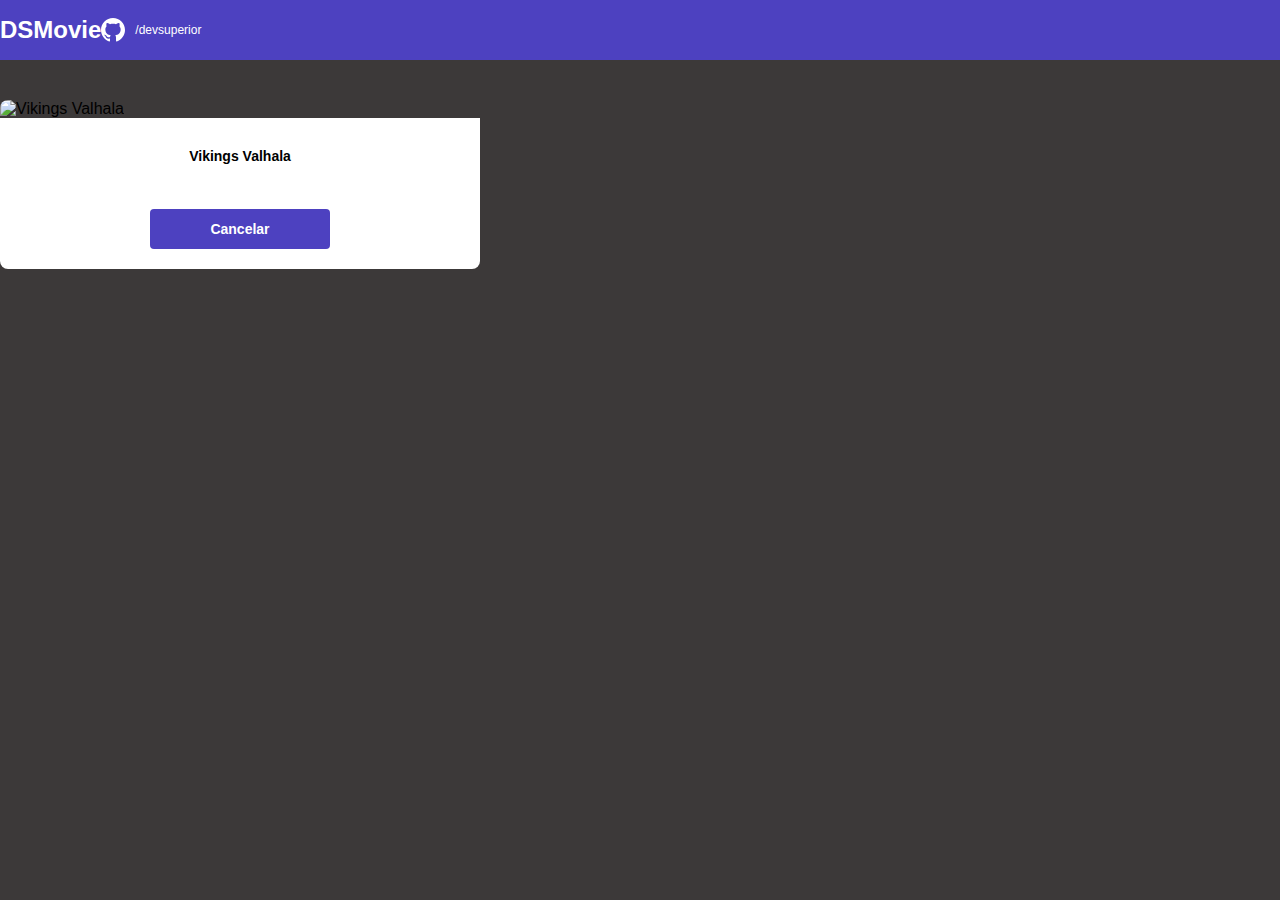
==== Form.html @ 76b1c84b "Formulário PARTE1" ====
<!DOCTYPE html>
<html lang="pt-br">

<head>
    <meta charset="UTF-8">
    <meta http-equiv="X-UA-Compatible" content="IE=edge">
    <meta name="viewport" content="width=device-width, initial-scale=1.0">
    <title>DSMovie</title>


    <link href="https://cdn.jsdelivr.net/npm/bootstrap@5.2.0-beta1/dist/css/bootstrap.min.css" rel="stylesheet"
        integrity="sha384-0evHe/X+R7YkIZDRvuzKMRqM+OrBnVFBL6DOitfPri4tjfHxaWutUpFmBp4vmVor" crossorigin="anonymous">

    <link rel="stylesheet" href="css/styles.css">
</head>

<body>
    <header>
        <nav class="container">
            <h1>DSMovie</h1>
            <div class="dsmovie-contact-container">
                <img src="img/github.svg" alt="Github">
                <a href="https://github.com/devsuperior"> /devsuperior </a>
            </div>
        </nav>
    </header>

    <main>
        <section id="dsmovie-form-section" >

            <div class="container dsmovie-form-container">
                
                <div>
                    <div class="dsmovie-card">
                    <img src="https://www.themoviedb.org/t/p/w533_and_h300_bestv2/k47JEUTQsSMN532HRg6RCzZKBdB.jpg" alt="Vikings Valhala">
                    <div class="dsmovie-card-description">
                        <h3>Vikings Valhala</h3>
                        <a class="dsmovie-btn" href="index.html">Cancelar</a> 
                    </div>
                </div>
            </div>

            

</div>
            

                   </section>
    </main>

</body>

</html>
---- css/styles.css ----
@import url('https://fonts.googleapis.com/css2? family= Open+Sans:wght@300;400;700 & display=swap');

:root{
    --bg-gray: rgb(60, 57, 57);
    --text-gray:#4A4A4A;
    --color-primary:#4D41C0;
    --white:#FFF;
}

*{
    margin: 0;
    box-sizing: border-box;
    font-family: 'Open Sans', sans-serif;
}


h1, h2, h3, h4, h5, h6{
    margin: 0;
}

  html, body{
      background-color:var(--bg-gray);
  }  
header {
    background-color:var(--color-primary);
    color:var(--white);
    height: 60px;
    display: flex;
    align-items: center;
}

nav {
    display: flex;
    align-items: center;
    justify-content: space-between;
}
 nav h1{
     font-size: 24px;
     font-weight: 700;
 }
nav a {
    font-size: 12px;
    font-weight: 400;
}

a , a:hover {
    text-decoration: none;
    color: unset;
}

.dsmovie-contact-container {
    display: flex;
    align-items: center;

}
.dsmovie-contact-container img {
    margin-right: 10px;
}

.dsmovie-card {
    width: 100%;
    
} 

#dsmovie-card-list {
    padding: 40px 0;

}

.dsmovie-card img {
    width: 100%;
    border-radius: 8px 8px 0 0;


}

.dsmovie-card-description {
    background-color: var(--white);
    padding: 10px 0 20px 0;
    display: flex;
    flex-direction: column;
    align-items: center;
    justify-content: space-between;
    border-radius: 0 0 8px 8px;
    min-height: 150px;
}

.dsmovie-card-description h3 {
    font-size: 14px;
    font-weight: 700;
    margin-bottom: 25px;
    text-align: center;
    padding: 20px;
    
}
.dsmovie-btn, .dsmovie-btn:hover {
    width: 180px;
    height: 40px;
    background-color: var(--color-primary);
    color: var(--white);
    font-size: 14px;
    font-weight: 700;
    display: flex;
    align-items: center;
    justify-content: center;
    border-radius: 4px;

}

.dsmovie-form-container {
    padding: 40px 0;
    max-width: 480px;
}
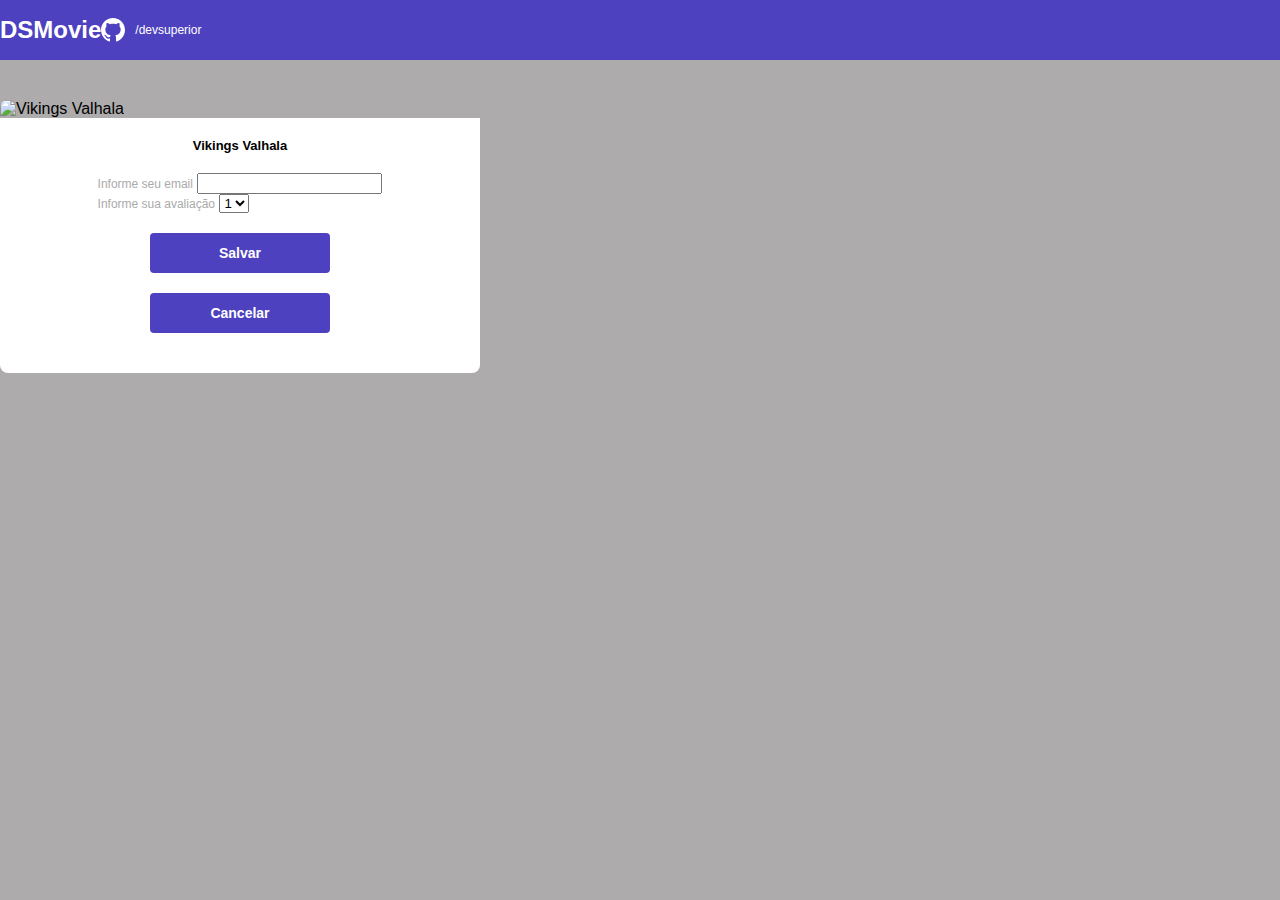
==== commit c2d06990: "Formulário PARTE 2" ====
--- a/Form.html
+++ b/Form.html
@@ -33,9 +33,38 @@
                 <div>
                     <div class="dsmovie-card">
                     <img src="https://www.themoviedb.org/t/p/w533_and_h300_bestv2/k47JEUTQsSMN532HRg6RCzZKBdB.jpg" alt="Vikings Valhala">
-                    <div class="dsmovie-card-description">
+                    <div class="dsmovie-form-description">
                         <h3>Vikings Valhala</h3>
-                        <a class="dsmovie-btn" href="index.html">Cancelar</a> 
+                        
+                        <form>
+                            
+                            <div class="form-group dsmovie-form-group">
+                                <label for="email">Informe seu email</label>
+                                <input class="form-control" type="email" id="email">
+                            
+                            <div class="form-group dsmovie-form-group">
+                                <label for="score">Informe sua avaliação</label>
+                                <select class="form-control" name="score" id="score">
+                                    <option value="1">1</option>
+                                    <option value="2">2</option>
+                                    <option value="3">3</option>
+                                    <option value="4">4</option>
+                                    <option value="5">5</option>
+                                </select>
+                            </div>
+                            <div class="dsmovie-form-btn-container">
+                                <button class="dsmovie-btn" type="submit">Salvar</button>
+                                <a class="dsmovie-btn" href="index.html">Cancelar</a> 
+                            </div>
+                        
+
+
+
+
+
+                        </form>
+
+                        
                     </div>
                 </div>
             </div>
--- a/css/styles.css
+++ b/css/styles.css
@@ -1,10 +1,11 @@
 @import url('https://fonts.googleapis.com/css2? family= Open+Sans:wght@300;400;700 & display=swap');
 
 :root{
-    --bg-gray: rgb(60, 57, 57);
+    --bg-gray: rgb(173, 171, 171);
     --text-gray:#4A4A4A;
     --color-primary:#4D41C0;
     --white:#FFF;
+    --text-light-gray: #aaa;
 }
 
 *{
@@ -104,10 +105,51 @@
     align-items: center;
     justify-content: center;
     border-radius: 4px;
+    border: 0;
 
 }
 
 .dsmovie-form-container {
     padding: 40px 0;
     max-width: 480px;
+}
+
+.dsmovie-form-description {
+    background-color: var(--white);
+    padding: 20px;
+    display: flex;
+    flex-direction: column;
+    align-items: center;
+    border-radius: 0 0 8px 8px;
+
+
+}
+
+.dsmovie-form {
+    width: 100%;
+}
+
+.dsmovie-form-description h3 { 
+    font-size: 13px; 
+    font-weight: 700;
+    margin-bottom: 20px;
+ }
+
+.dsmovie-form-group  {
+    margin-bottom: 20px;
+
+}
+
+.dsmovie-form-group label {
+    font-size: 12px;
+    color: var(--text-light-gray);
+
+}
+
+.dsmovie-form-btn-container {
+    height: 100px;
+    display: flex;
+    flex-direction: column;
+    align-items: center;
+    justify-content: space-between;
 }